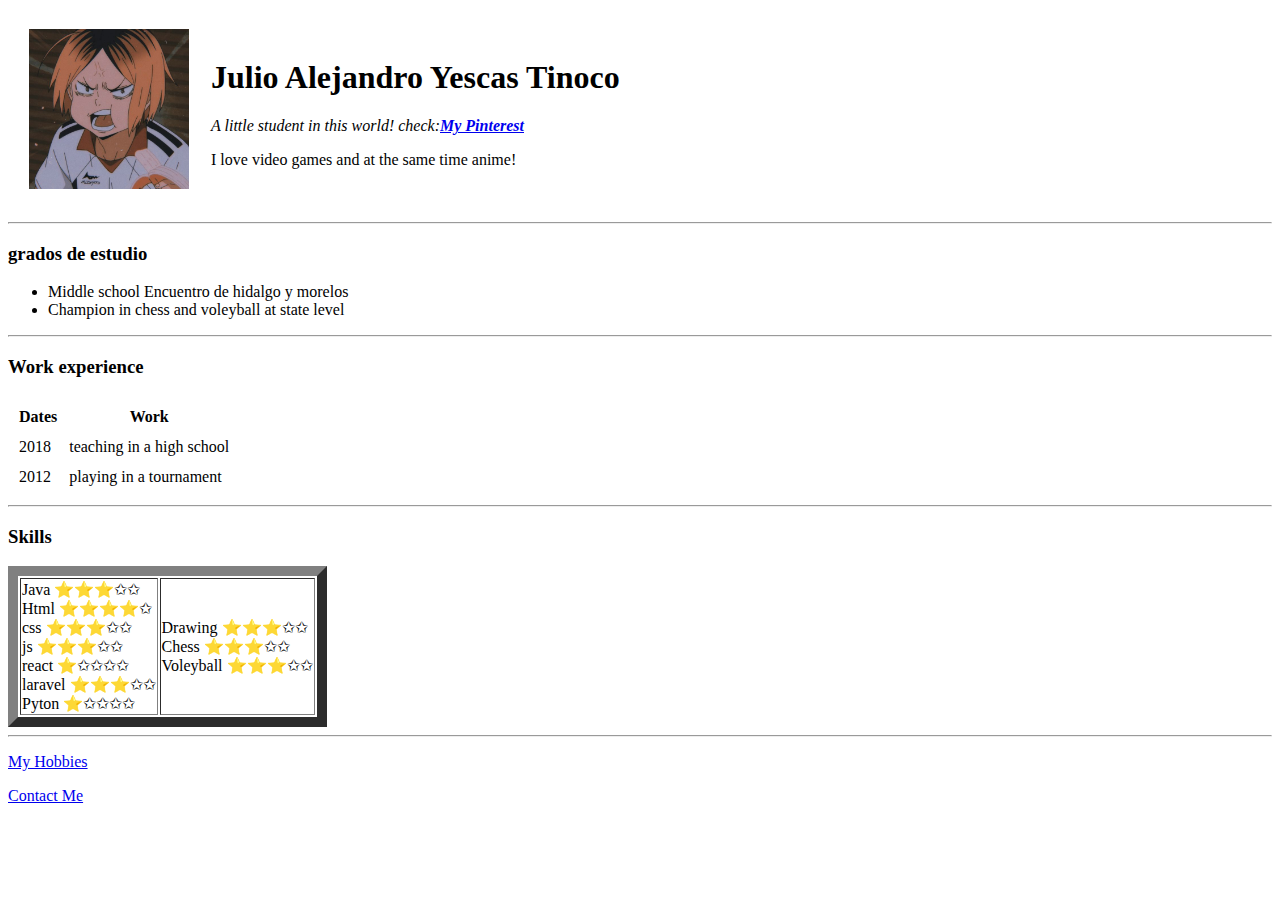
==== index.html @ b0ec90b7 "changing tittles" ====
<!DOCTYPE html>
<html lang="en" dir="ltr">

<head>
  <meta charset="utf-8">
  <title>Julio's personal web site</title>
</head>

<body>
  <table cellspacing="20">
    <tr>
      <td><img src="images/kenma.jpg" height=160 alt="Imagen de kenma enojado comiendo banana :)"></td>
      <td>
        <h1>Julio Alejandro Yescas Tinoco</h1>
        <p><em>A little student in this world! check:<strong><a href="https://www.pinterest.com.mx/bono101535/_saved/">My Pinterest</a></strong></em></p>
        <p>I love video games and at the same time anime!</p>
      </td>
    </tr>
  </table>


  <hr>
  <h3>grados de estudio</h3>
  <ul>
    <li>Middle school Encuentro de hidalgo y morelos</li>
    <li>Champion in chess and voleyball at state level</li>
  </ul>
<hr>
  <h3>Work experience</h3>
  <table cellspacing="10">
    <thead>
      <tr>
        <th>Dates</th>
        <th>Work</th>
      </tr>
    </thead>
    <tbody>
      <tr>
        <td>2018</td>
        <td>teaching in a high school</td>
      </tr>
      <tr>
        <td>2012</td>
        <td>playing in a tournament</td>
      </tr>
    </tbody>
    <tfoot>

    </tfoot>

  </table>
<hr>
  <h3>Skills</h3>

  <table border="10">
    <thead>

    </thead>
    <tbody>
      <tr>
        <td>Java ⭐⭐⭐✩✩ <br>
          Html ⭐⭐⭐⭐✩ <br>
          css ⭐⭐⭐✩✩<br>
          js ⭐⭐⭐✩✩<br>
          react ⭐✩✩✩✩<br>
          laravel ⭐⭐⭐✩✩<br>
          Pyton ⭐✩✩✩✩
        </td>
        <td>Drawing ⭐⭐⭐✩✩ <br>
          Chess ⭐⭐⭐✩✩ <br>
          Voleyball ⭐⭐⭐✩✩
        </td>
      </tr>
    </tbody>
  </table>
  <hr>
  <p><a href="hobbies.html">My Hobbies</a></p>
  <p><a href="contact.html">Contact Me</a></p>
</body>

</html>
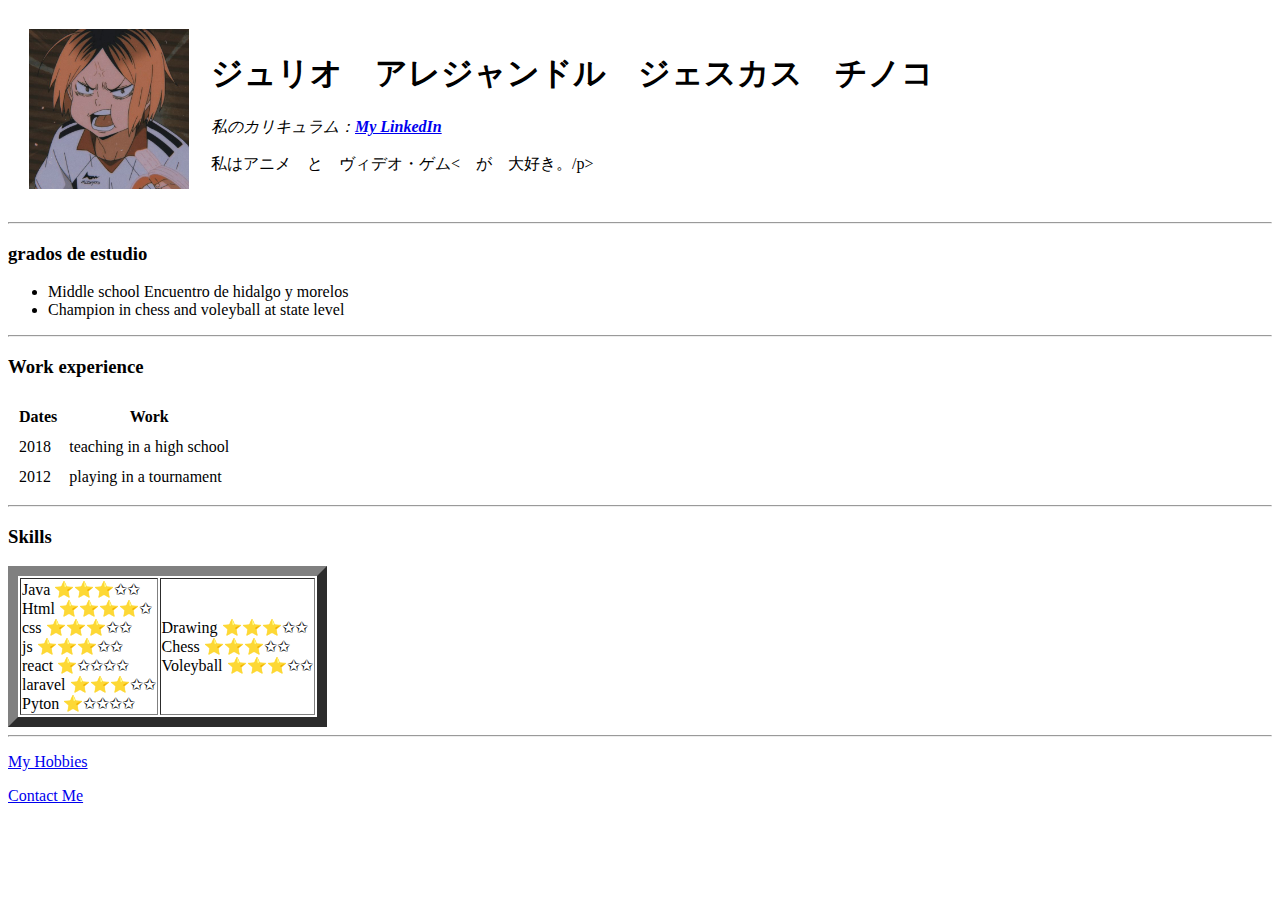
==== commit 57eb3fbc: "changing to japanese" ====
--- a/index.html
+++ b/index.html
@@ -3,7 +3,7 @@
 
 <head>
   <meta charset="utf-8">
-  <title>Julio's personal web site</title>
+  <title>ジュリオ　の　ホメ－パげ</title>
 </head>
 
 <body>
@@ -11,9 +11,9 @@
     <tr>
       <td><img src="images/kenma.jpg" height=160 alt="Imagen de kenma enojado comiendo banana :)"></td>
       <td>
-        <h1>Julio Alejandro Yescas Tinoco</h1>
-        <p><em>A little student in this world! check:<strong><a href="https://www.pinterest.com.mx/bono101535/_saved/">My Pinterest</a></strong></em></p>
-        <p>I love video games and at the same time anime!</p>
+        <h1>ジュリオ　アレジャンドル　ジェスカス　チノコ</h1>
+        <p><em>私のカリキュラム：<strong><a href="https://www.linkedin.com/in/julio-alejandro-yescas-tinoco-a2a9b4261">My LinkedIn</a></strong></em></p>
+        <p>私はアニメ　と　ヴィデオ・ゲム<　が　大好き。/p>
       </td>
     </tr>
   </table>
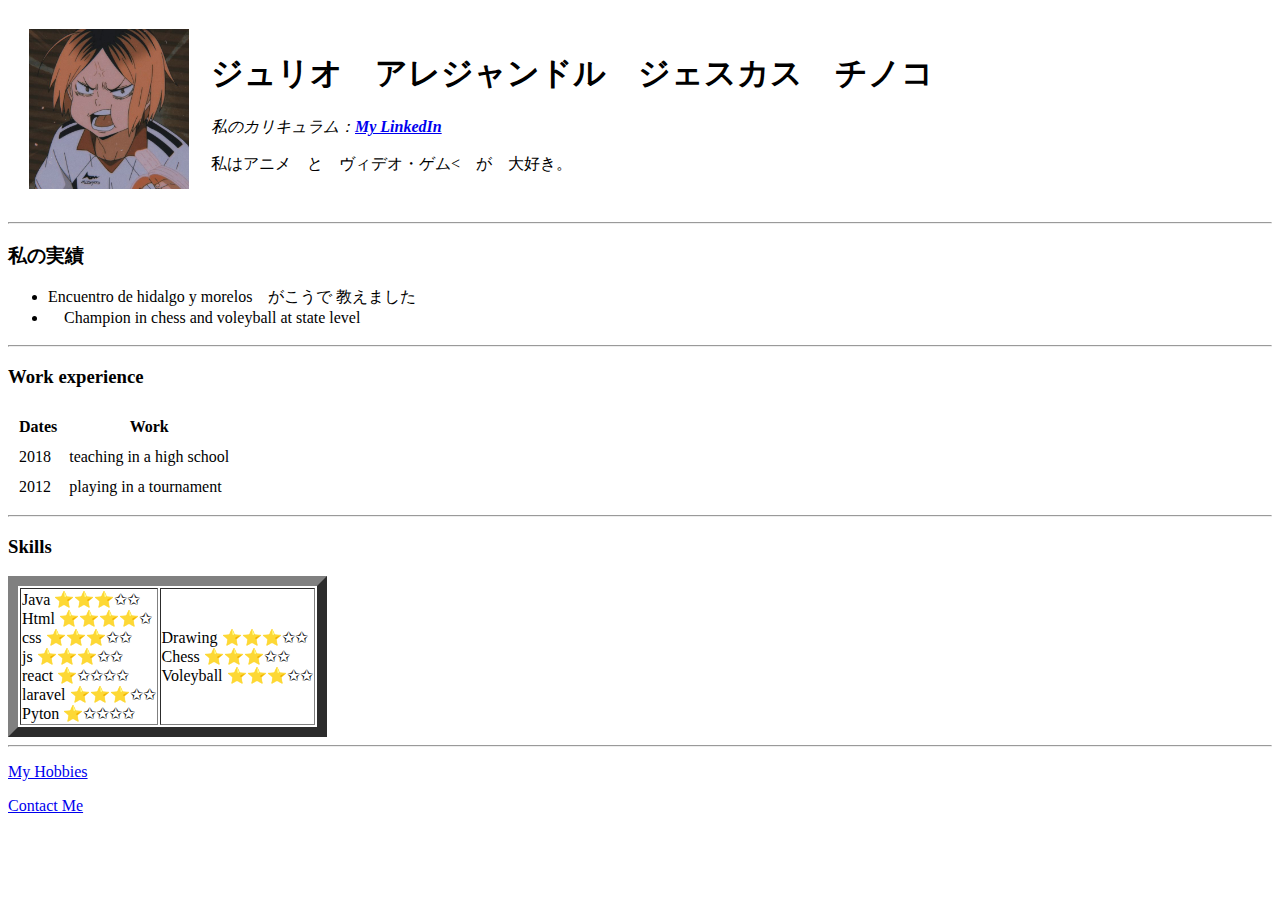
==== commit 5c947931: "updating some skills on japanese" ====
--- a/index.html
+++ b/index.html
@@ -13,17 +13,17 @@
       <td>
         <h1>ジュリオ　アレジャンドル　ジェスカス　チノコ</h1>
         <p><em>私のカリキュラム：<strong><a href="https://www.linkedin.com/in/julio-alejandro-yescas-tinoco-a2a9b4261">My LinkedIn</a></strong></em></p>
-        <p>私はアニメ　と　ヴィデオ・ゲム<　が　大好き。/p>
+        <p>私はアニメ　と　ヴィデオ・ゲム<　が　大好き。<p>
       </td>
     </tr>
   </table>
 
 
   <hr>
-  <h3>grados de estudio</h3>
+  <h3>私の実績</h3>
   <ul>
-    <li>Middle school Encuentro de hidalgo y morelos</li>
-    <li>Champion in chess and voleyball at state level</li>
+    <li>Encuentro de hidalgo y morelos　がこうで 教えました　</li>
+    <li>　Champion in chess and voleyball at state level</li>
   </ul>
 <hr>
   <h3>Work experience</h3>
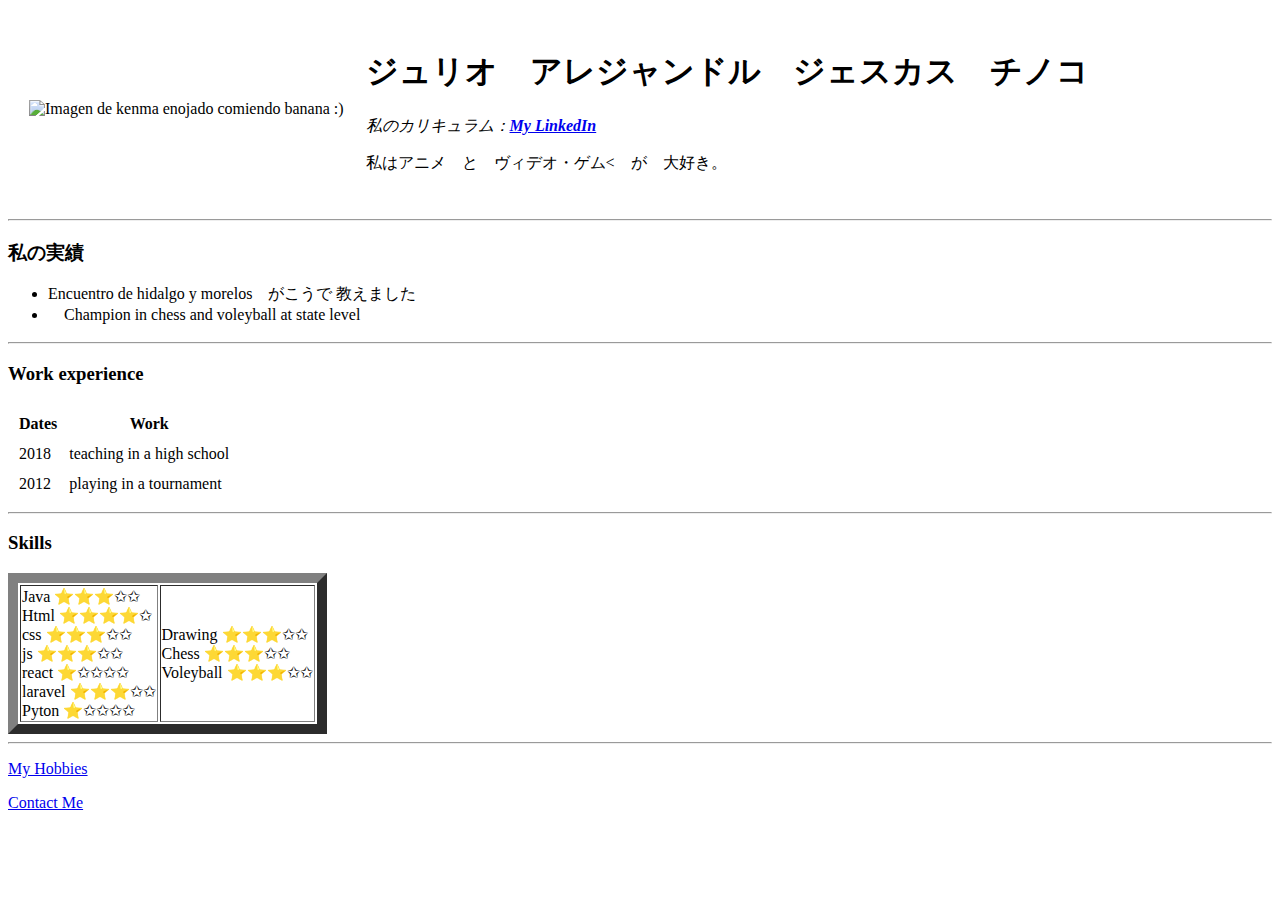
==== commit 60a8bdfe: "foto" ====
--- a/index.html
+++ b/index.html
@@ -6,10 +6,13 @@
   <title>ジュリオ　の　ホメ－パげ</title>
 </head>
 
+<header>
+
+</header>
 <body>
   <table cellspacing="20">
     <tr>
-      <td><img src="images/kenma.jpg" height=160 alt="Imagen de kenma enojado comiendo banana :)"></td>
+      <td><img src="https://media.licdn.com/dms/image/D4D03AQGHeHVcpYGzsQ/profile-displayphoto-shrink_800_800/0/1675277617395?e=1681948800&v=beta&t=3QgDpJImdFYZn31jsbKUG32uUdUfiV1vAPjoLrKz9aY" height=160 alt="Imagen de kenma enojado comiendo banana :)"></td>
       <td>
         <h1>ジュリオ　アレジャンドル　ジェスカス　チノコ</h1>
         <p><em>私のカリキュラム：<strong><a href="https://www.linkedin.com/in/julio-alejandro-yescas-tinoco-a2a9b4261">My LinkedIn</a></strong></em></p>
@@ -74,8 +77,11 @@
     </tbody>
   </table>
   <hr>
+  
+</body>
+<footer>
   <p><a href="hobbies.html">My Hobbies</a></p>
   <p><a href="contact.html">Contact Me</a></p>
-</body>
+</footer>
 
 </html>
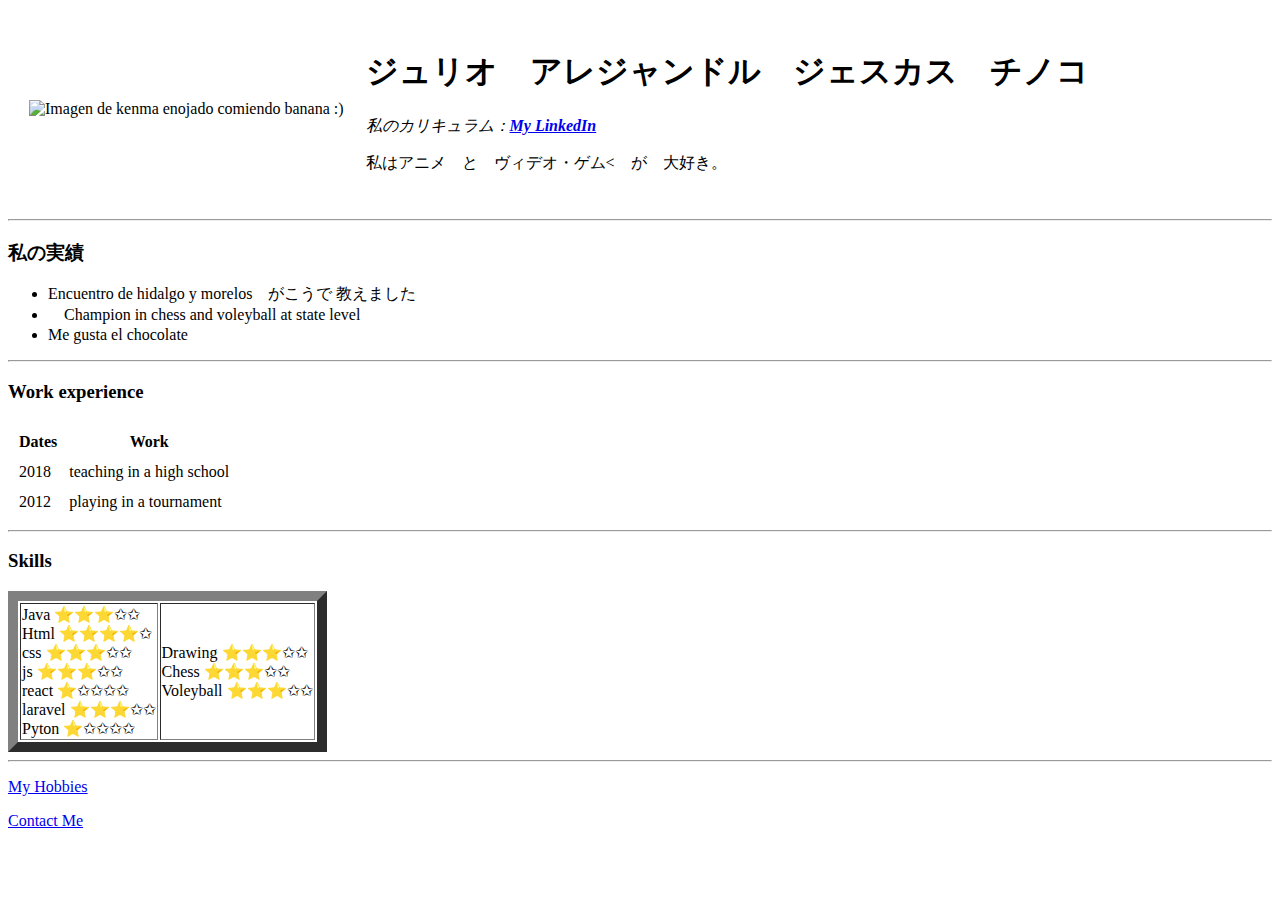
==== commit fc5b23d2: "me gusta el chocolate" ====
--- a/index.html
+++ b/index.html
@@ -27,6 +27,7 @@
   <ul>
     <li>Encuentro de hidalgo y morelos　がこうで 教えました　</li>
     <li>　Champion in chess and voleyball at state level</li>
+    <li>Me gusta el chocolate</li>
   </ul>
 <hr>
   <h3>Work experience</h3>
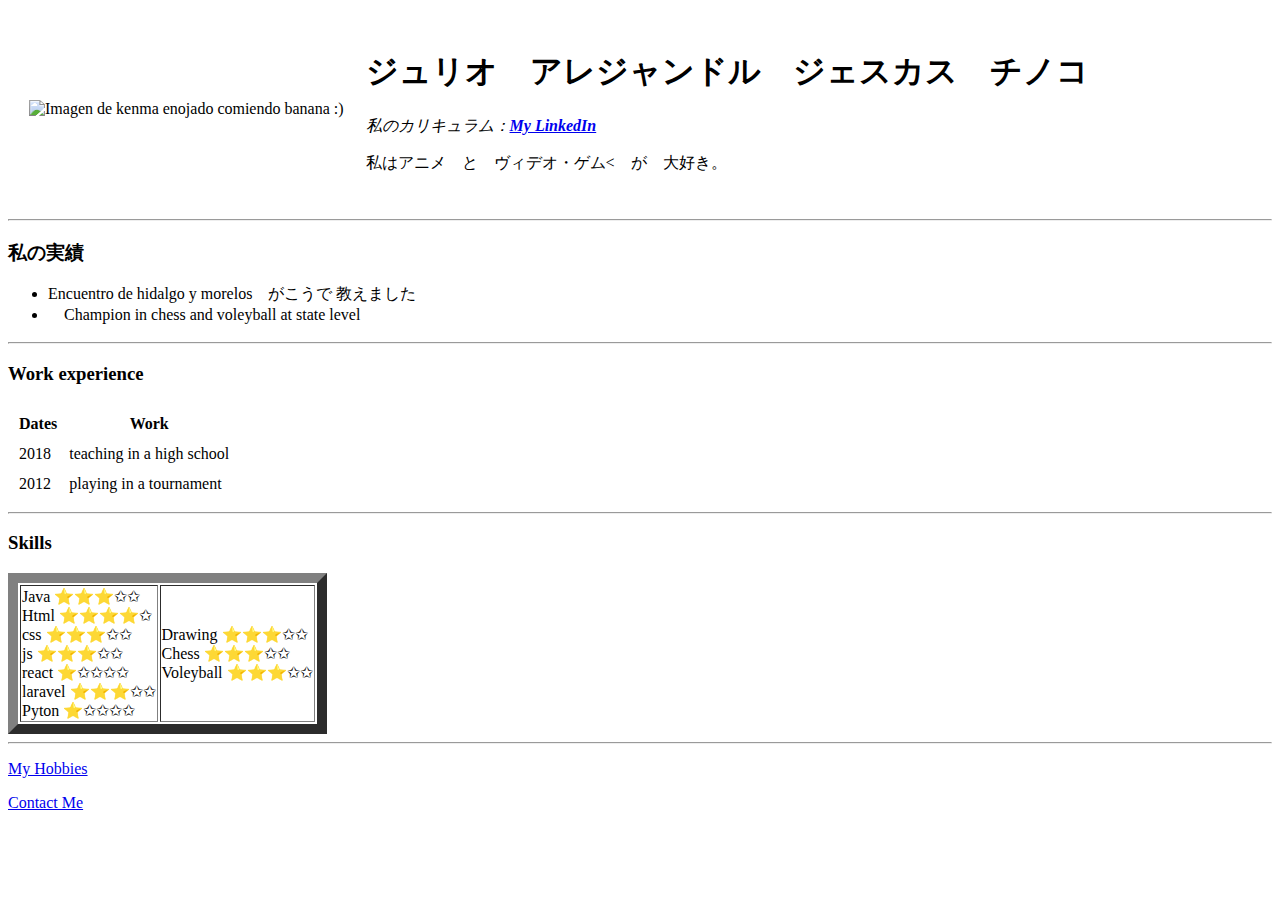
==== commit 2756b1b3: "no me gusta el chocolate" ====
--- a/index.html
+++ b/index.html
@@ -27,7 +27,6 @@
   <ul>
     <li>Encuentro de hidalgo y morelos　がこうで 教えました　</li>
     <li>　Champion in chess and voleyball at state level</li>
-    <li>Me gusta el chocolate</li>
   </ul>
 <hr>
   <h3>Work experience</h3>
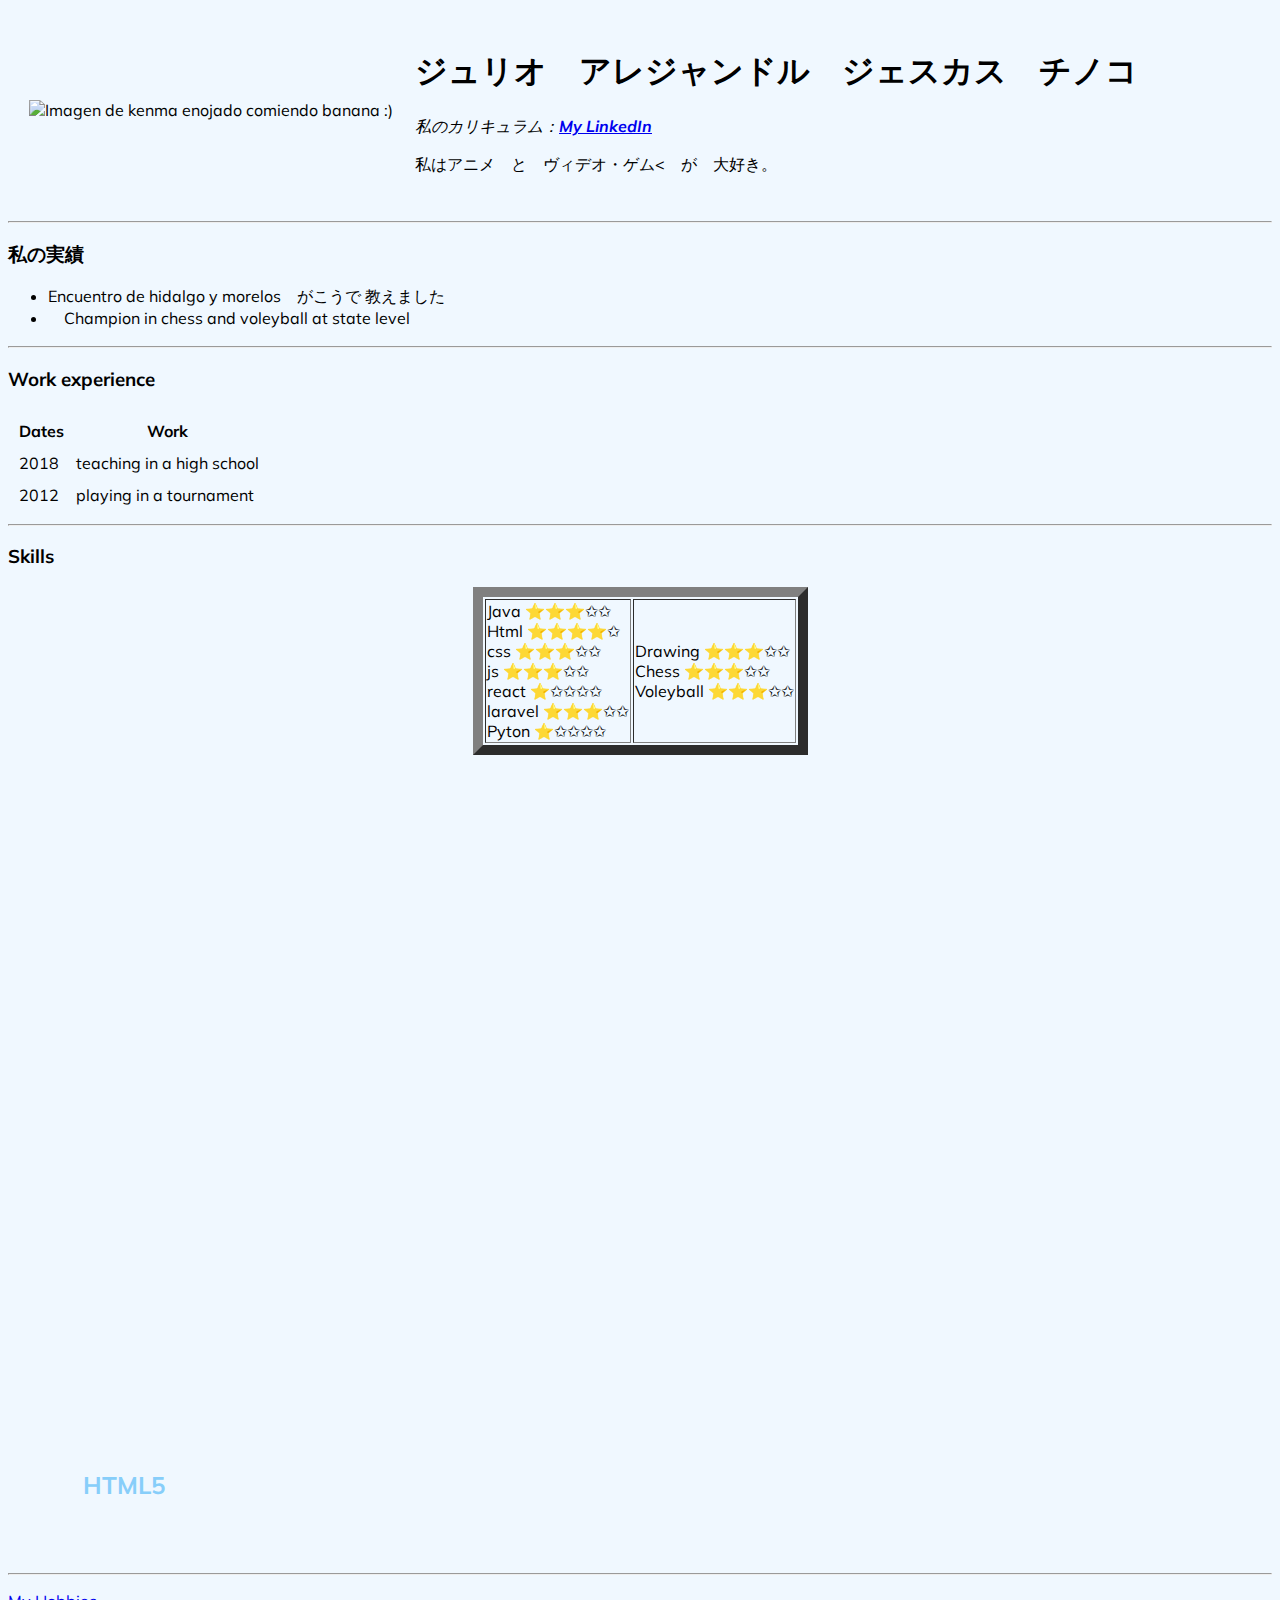
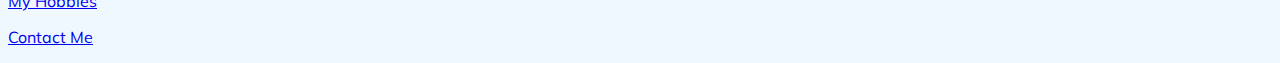
==== commit b462237b: "actualizacion de curriculum" ====
--- a/index.html
+++ b/index.html
@@ -1,15 +1,15 @@
 <!DOCTYPE html>
-<html lang="en" dir="ltr">
-
+<html lang="en">
 <head>
-  <meta charset="utf-8">
-  <title>ジュリオ　の　ホメ－パげ</title>
+  <meta charset="UTF-8">
+  <meta http-equiv="X-UA-Compatible" content="IE=edge">
+  <meta name="viewport" content="width=device-width, initial-scale=1.0">
+  <link rel="stylesheet" href="stylesheet.css">
+  <title>Curriculum</title>
 </head>
 
-<header>
+<body>
 
-</header>
-<body>
   <table cellspacing="20">
     <tr>
       <td><img src="https://media.licdn.com/dms/image/D4D03AQGHeHVcpYGzsQ/profile-displayphoto-shrink_800_800/0/1675277617395?e=1681948800&v=beta&t=3QgDpJImdFYZn31jsbKUG32uUdUfiV1vAPjoLrKz9aY" height=160 alt="Imagen de kenma enojado comiendo banana :)"></td>
@@ -54,28 +54,48 @@
   </table>
 <hr>
   <h3>Skills</h3>
-
-  <table border="10">
-    <thead>
-
-    </thead>
-    <tbody>
-      <tr>
-        <td>Java ⭐⭐⭐✩✩ <br>
-          Html ⭐⭐⭐⭐✩ <br>
-          css ⭐⭐⭐✩✩<br>
-          js ⭐⭐⭐✩✩<br>
-          react ⭐✩✩✩✩<br>
-          laravel ⭐⭐⭐✩✩<br>
-          Pyton ⭐✩✩✩✩
-        </td>
-        <td>Drawing ⭐⭐⭐✩✩ <br>
-          Chess ⭐⭐⭐✩✩ <br>
-          Voleyball ⭐⭐⭐✩✩
-        </td>
-      </tr>
-    </tbody>
-  </table>
+  <div class="container2">
+    <table border="10" >
+      <thead>
+  
+      </thead>
+      <tbody>
+        <tr>
+          <td>Java ⭐⭐⭐✩✩ <br>
+            Html ⭐⭐⭐⭐✩ <br>
+            css ⭐⭐⭐✩✩<br>
+            js ⭐⭐⭐✩✩<br>
+            react ⭐✩✩✩✩<br>
+            laravel ⭐⭐⭐✩✩<br>
+            Pyton ⭐✩✩✩✩
+          </td>
+          <td>Drawing ⭐⭐⭐✩✩ <br>
+            Chess ⭐⭐⭐✩✩ <br>
+            Voleyball ⭐⭐⭐✩✩
+          </td>
+        </tr>
+      </tbody>
+    </table>
+    
+  </div>
+  
+  <div class="container">
+    <div class="panel active" style="background-image: url('https://akus.b-cdn.net/imagenes/articulos/html5.jpg');">
+      <h2>HTML5</h2>
+    </div>
+    <div class="panel" style="background-image: url('https://colorlib.com/wp/wp-content/uploads/sites/2/creative-css3-tutorials.jpg');">
+      <h2>CSS3</h2>
+    </div>
+    <div class="panel" style="background-image: url('https://arielfuggini.com/static/29a9f86a9bd7efd96ee9ce8b13124303/a41d1/javascript.jpg');">
+      <h2>Javascript</h2>
+    </div>
+    <div class="panel" style="background-image: url('https://serv2.raiolanetworks.es/blog/wp-content/uploads/03-que-es-laravel.jpg');">
+      <h2>Laravel</h2>
+    </div>
+    <div class="panel" style="background-image: url('https://m.com-magazin.de/img/1/5/8/6/6/7/8/20210726UmgangMitJava_teas_quelleOracleCom_w640_h400.jpg');">
+      <h2>java</h2>
+    </div>
+  </div>
   <hr>
   
 </body>
@@ -84,4 +104,5 @@
   <p><a href="contact.html">Contact Me</a></p>
 </footer>
 
+<script src="script.js"></script>
 </html>
--- a/stylesheet.css
+++ b/stylesheet.css
@@ -0,0 +1,77 @@
+@import url('https://fonts.googleapis.com/css?family=Muli&display=swap');
+
+*{
+ box-sizing: border-box;
+}
+
+body{
+    font-family: 'Muli',sans-serif;
+    background-color: aliceblue;
+}
+
+.container{
+    display: flex;
+    align-items: center;
+    justify-content: center;
+    height: 90vh;
+    overflow: hidden;
+    margin: 0;
+    padding: 5vh;
+}
+
+.container2{
+    display: flex;
+    align-items: center;
+    justify-content: center;
+    overflow: hidden;
+    margin: 0;
+}
+
+.panel{
+    background-size: cover;
+    background-position: center;
+    background-repeat: no-repeat;
+    height: 80vh;
+    border-radius: 50px;
+    color: lightskyblue;
+    cursor: pointer;
+    flex: 0.5;
+    margin: 10px;
+    position: relative;
+    -webkit-transition: all 700ms ease-in;
+}
+
+.panel h2{
+    font-size: 24px;
+    position: absolute;
+    bottom: 20px;
+    left: 20px;
+    margin: 0;
+    opacity: 0;
+}
+
+.panel.active{
+    flex: 5;
+}
+
+.panel.active h2{
+    opacity: 1;
+    transition: opacity 0.3s ease-in 0.4s;
+}
+
+@media (max-width: 480px){
+    .container{
+        display: flex;
+    align-items: center;
+    justify-content: center;
+    height: 100vh;
+    overflow: hidden;
+    margin: 0;
+    padding: 5vh;
+    }
+    
+  .panel:nth-of-type(4),
+  .panel:nth-of-type(5) {
+    display: none;
+  }
+}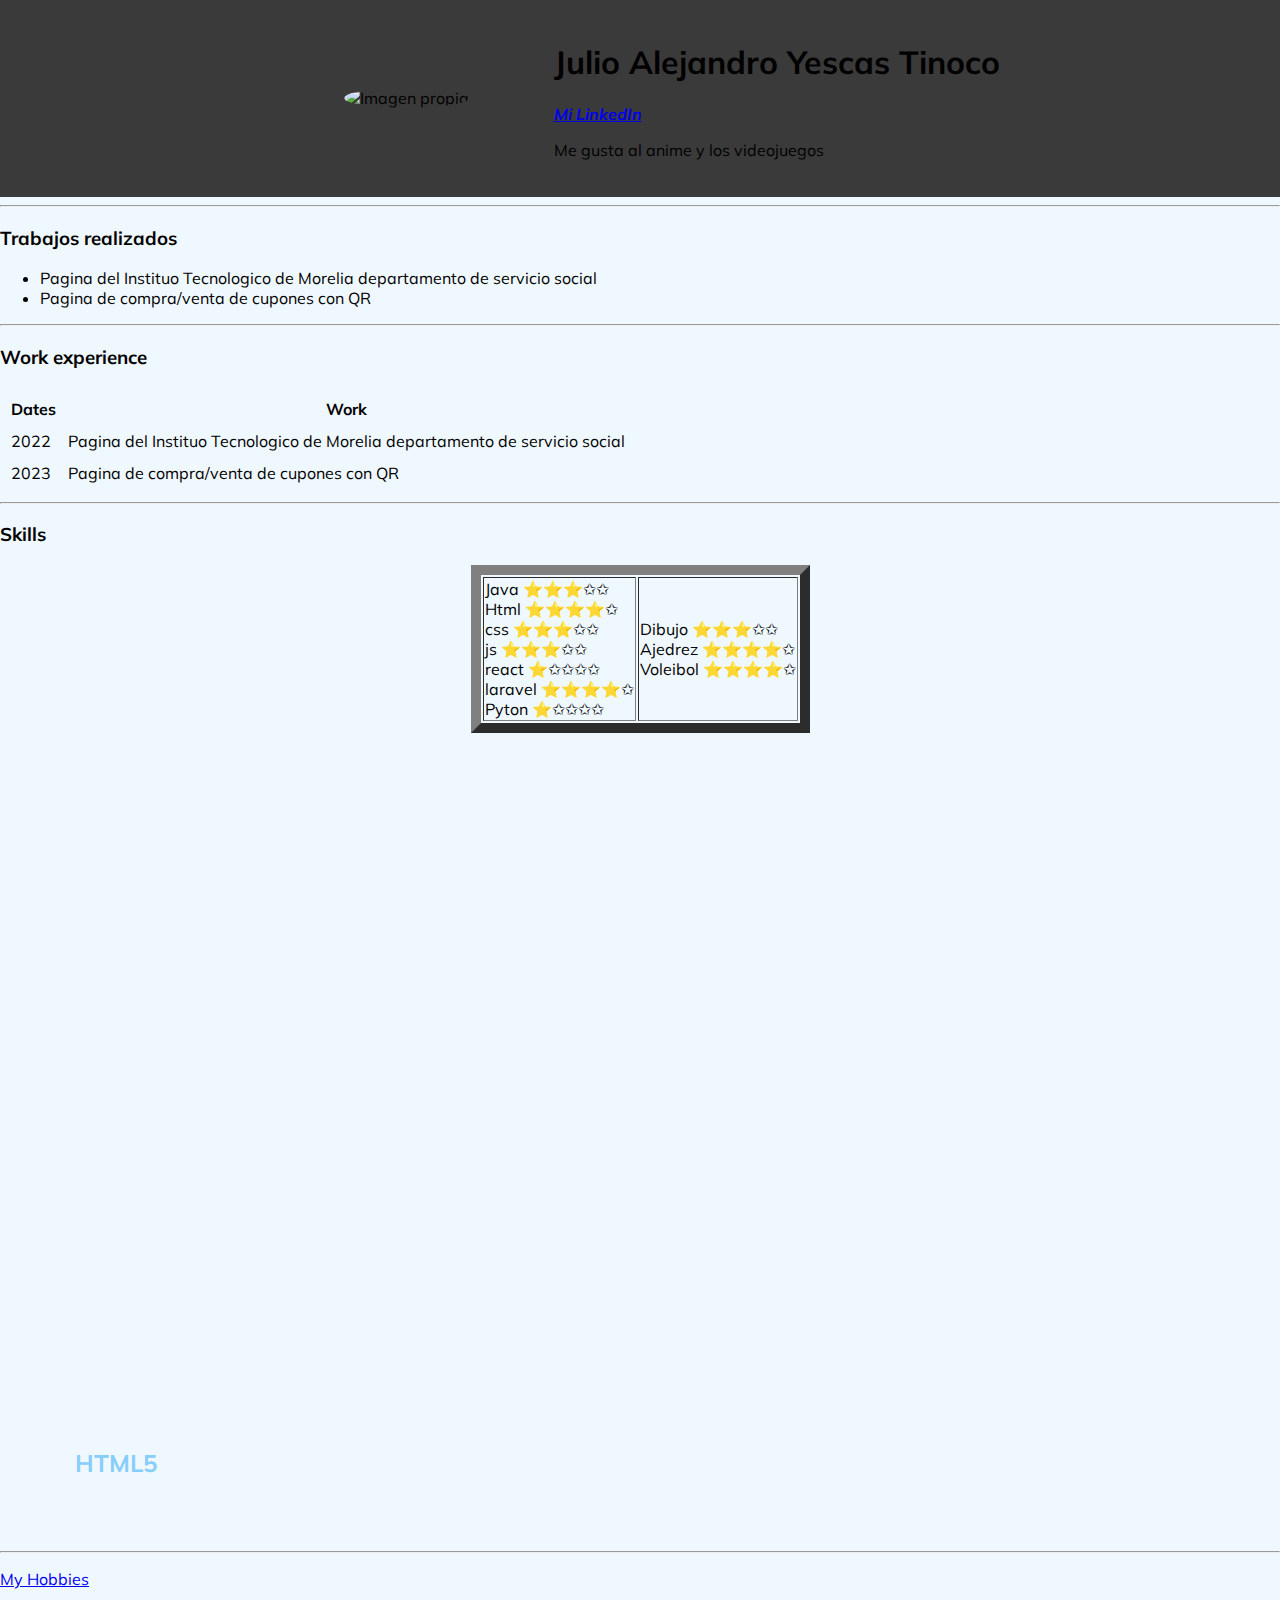
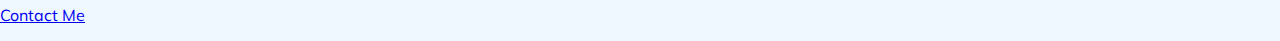
==== commit 0fbd5234: "pequeños arreglos al header" ====
--- a/index.html
+++ b/index.html
@@ -10,23 +10,25 @@
 
 <body>
 
+<header>
   <table cellspacing="20">
     <tr>
-      <td><img src="https://media.licdn.com/dms/image/D4D03AQGHeHVcpYGzsQ/profile-displayphoto-shrink_800_800/0/1675277617395?e=1681948800&v=beta&t=3QgDpJImdFYZn31jsbKUG32uUdUfiV1vAPjoLrKz9aY" height=160 alt="Imagen de kenma enojado comiendo banana :)"></td>
+      <td><img class="personal" src="https://media.licdn.com/dms/image/D4D03AQGHeHVcpYGzsQ/profile-displayphoto-shrink_800_800/0/1675277617395?e=1687996800&v=beta&t=XtcWi5LZ-QiAyNARkHeZAWwSan_6sKfxWqQz0iP0xfo" alt="Imagen propia"></td>
       <td>
-        <h1>ジュリオ　アレジャンドル　ジェスカス　チノコ</h1>
-        <p><em>私のカリキュラム：<strong><a href="https://www.linkedin.com/in/julio-alejandro-yescas-tinoco-a2a9b4261">My LinkedIn</a></strong></em></p>
-        <p>私はアニメ　と　ヴィデオ・ゲム<　が　大好き。<p>
+        <h1>Julio Alejandro Yescas Tinoco</h1>
+        <p><em><strong><a href="https://www.linkedin.com/in/julio-alejandro-yescas-tinoco-a2a9b4261">Mi LinkedIn</a></strong></em></p>
+        <p>Me gusta al anime y los videojuegos<p>
       </td>
     </tr>
   </table>
+</header>
 
 
   <hr>
-  <h3>私の実績</h3>
+  <h3>Trabajos realizados</h3>
   <ul>
-    <li>Encuentro de hidalgo y morelos　がこうで 教えました　</li>
-    <li>　Champion in chess and voleyball at state level</li>
+    <li>Pagina del Instituo Tecnologico de Morelia departamento de servicio social</li>
+    <li>Pagina de compra/venta de cupones con QR</li>
   </ul>
 <hr>
   <h3>Work experience</h3>
@@ -39,12 +41,12 @@
     </thead>
     <tbody>
       <tr>
-        <td>2018</td>
-        <td>teaching in a high school</td>
+        <td>2022</td>
+        <td>Pagina del Instituo Tecnologico de Morelia departamento de servicio social</td>
       </tr>
       <tr>
-        <td>2012</td>
-        <td>playing in a tournament</td>
+        <td>2023</td>
+        <td>Pagina de compra/venta de cupones con QR</td>
       </tr>
     </tbody>
     <tfoot>
@@ -66,12 +68,12 @@
             css ⭐⭐⭐✩✩<br>
             js ⭐⭐⭐✩✩<br>
             react ⭐✩✩✩✩<br>
-            laravel ⭐⭐⭐✩✩<br>
+            laravel ⭐⭐⭐⭐✩<br>
             Pyton ⭐✩✩✩✩
           </td>
-          <td>Drawing ⭐⭐⭐✩✩ <br>
-            Chess ⭐⭐⭐✩✩ <br>
-            Voleyball ⭐⭐⭐✩✩
+          <td>Dibujo ⭐⭐⭐✩✩ <br>
+            Ajedrez ⭐⭐⭐⭐✩ <br>
+            Voleibol ⭐⭐⭐⭐✩
           </td>
         </tr>
       </tbody>
--- a/stylesheet.css
+++ b/stylesheet.css
@@ -7,6 +7,32 @@
 body{
     font-family: 'Muli',sans-serif;
     background-color: aliceblue;
+    margin: 0;
+}
+
+header{
+    background-color: rgb(58, 58, 58);
+}
+
+header{
+    display: flex;
+    justify-content: space-around;
+    align-items: center;
+}
+
+header  .personal{
+    border-radius: 50%;
+    height: 25vh;
+}
+
+header td{
+    padding-left: 5vw;
+}
+
+.personal:hover{
+    border-radius: 25%;
+    height: 50vh;
+    transition: 1s;
 }
 
 .container{
